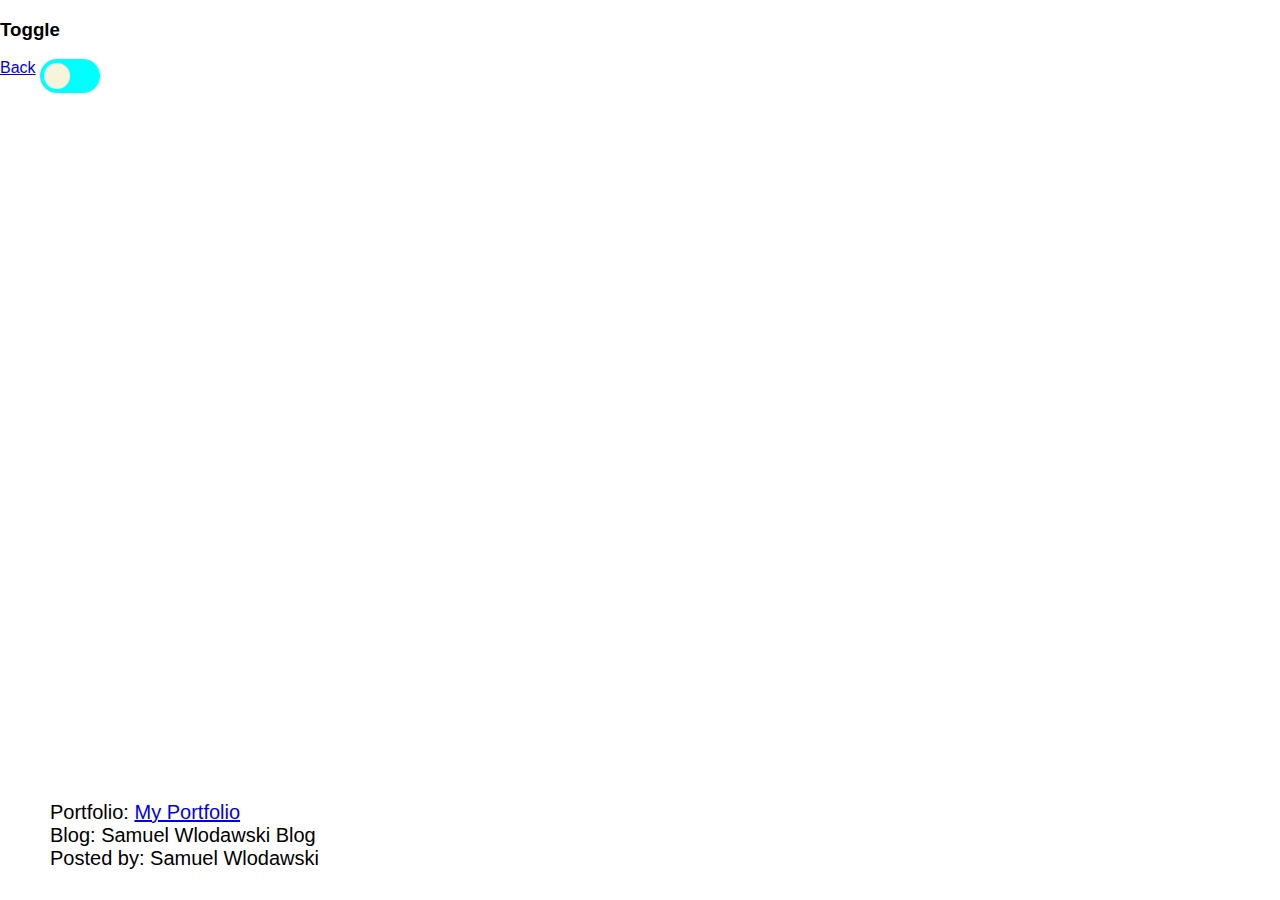
==== blog.html @ 69557de6 "I re did my repo and recopied all files because my github repo was corrupted. This will restart my c" ====
<!DOCTYPE html>
<html lang="en">
<head>
    <meta charset="UTF-8">
    <meta name="viewport" content="width=device-width, initial-scale=1.0">
    <title>Blog Entry Page</title>
    <link rel="blog stylesheet" type="text/css" href="./assets/css/blog.css">
</head>
<body>
    <h3>Toggle</h3>
    <a href="./index.html">Back</a>
<label class="switch">
    <input type="checkbox" id="theme-switcher">
    <span class="slider round"></span>
</label>
<main>
    <div class="blogPage">
    <div id="blogPost">
    </div>
    </div>
</main>

    <footer>
        <ul>
            <li>Portfolio:
                <a href="https://github.com/swlodawski/Sammys-Extraordinary-Portfolio-of-Achievements">My Portfolio</a>
            </li>
            <li>Blog: Samuel Wlodawski Blog</li>
            <li>Posted by: Samuel Wlodawski</li>
        </ul>
    </footer>
  </main>  
  <script src="./assets/js/blog.js" ></script>
</body>
</html>
---- assets/css/blog.css ----
* {
    font-family: Impact, Haettenschweiler, 'Arial Narrow Bold', sans-serif;
}

body {
    display: block;
    margin: 0px;
}

p {
    font-size: 20px;
}

.blogPage {
    overflow: scroll;
    padding-left: 20px;
}

header {
    background-color: white var(--main-color);
    margin: 0;
    padding: 15px;
    position: relative;
    display: flex;
    justify-content: space-between;
    align-items: center;
    border-bottom: 20px double aqua;
}

footer li {
    justify-content: baseline;
    align-items: first baseline;
}

footer ul li {
    flex-direction:column;
    list-style: none;
}

h5 {
    text-align: center;
    margin: auto;
    padding-bottom: 10px;
    padding-left: 100px;
    bottom: 0;
    border-top: double aqua 20px;
}

.switch {
    margin-right: 20px;
    position: relative;
    display: inline-block;
    width: 60px;
    height: 34px;
    top: 500;
    left: 600;
}

.switch input {
    opacity: 0;
    width: 0;
    height: 0;
}

.slider {
    position: absolute;
    cursor: pointer;
    top: 0;
    bottom: 0;
    left: 0;
    right: 0;
    background-color: aqua;
    transition: 0.4s;
}

.slider:before {
    position: absolute;
    content: "";
    height: 26px;
    width: 26px;
    left: 4px;
    bottom: 4px;
    background-color: beige;
    -webkit-transition: .4s;
    transition: .4s;
}

input:checked + .slider {
    background-color: blueviolet;
}

input:focus + .slider {
    box-shadow: 0 0 1px blueviolet;
}

input:checked + .slider:before {
    -webkit-transform: translateX(26px);
    -ms-transform: translateX(26px);
    transform: translateX(26px);
}

.slider.round {
    border-radius: 34px;
}

.slider.round:before{
    border-radius: 50%;
}

.light {
    background-color: white;
    color: black;
}

.dark {
    background-color: black;
    color: white;
}

.back {
    border-radius: 50%;
    background-color: blanchedalmond;
}

footer {
    width: 100%;
    position: absolute;
    padding-bottom: 10px;
    padding-left: 10px;
    bottom: 0px;
    font-size: 20px;
}
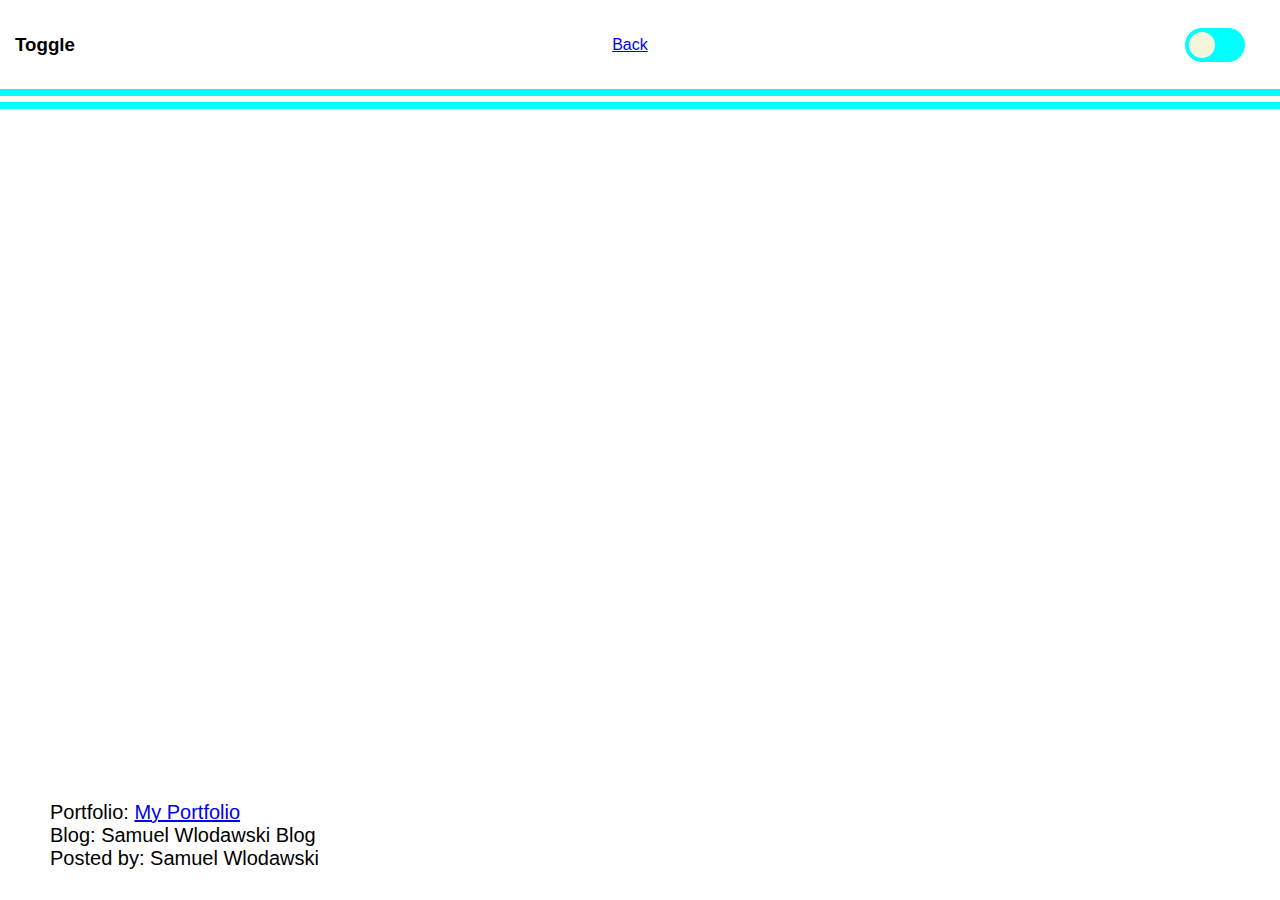
==== commit 1fe2c48e: "changes to css for form index and blog html and blog html page." ====
--- a/blog.html
+++ b/blog.html
@@ -7,12 +7,14 @@
     <link rel="blog stylesheet" type="text/css" href="./assets/css/blog.css">
 </head>
 <body>
+    <header>
     <h3>Toggle</h3>
-    <a href="./index.html">Back</a>
+    <a class="backbutton" href="./index.html">Back</a>
 <label class="switch">
     <input type="checkbox" id="theme-switcher">
     <span class="slider round"></span>
 </label>
+</header>
 <main>
     <div class="blogPage">
     <div id="blogPost">
--- a/assets/css/blog.css
+++ b/assets/css/blog.css
@@ -7,6 +7,7 @@
     margin: 0px;
 }
 
+
 p {
     font-size: 20px;
 }
@@ -14,6 +15,13 @@
 .blogPage {
     overflow: scroll;
     padding-left: 20px;
+}
+
+main {
+    flex-direction: column;
+    padding-left: 20px;
+    overflow-y: scroll;
+    height: calc(100vh - 288px);
 }
 
 header {
@@ -25,11 +33,6 @@
     justify-content: space-between;
     align-items: center;
     border-bottom: 20px double aqua;
-}
-
-footer li {
-    justify-content: baseline;
-    align-items: first baseline;
 }
 
 footer ul li {
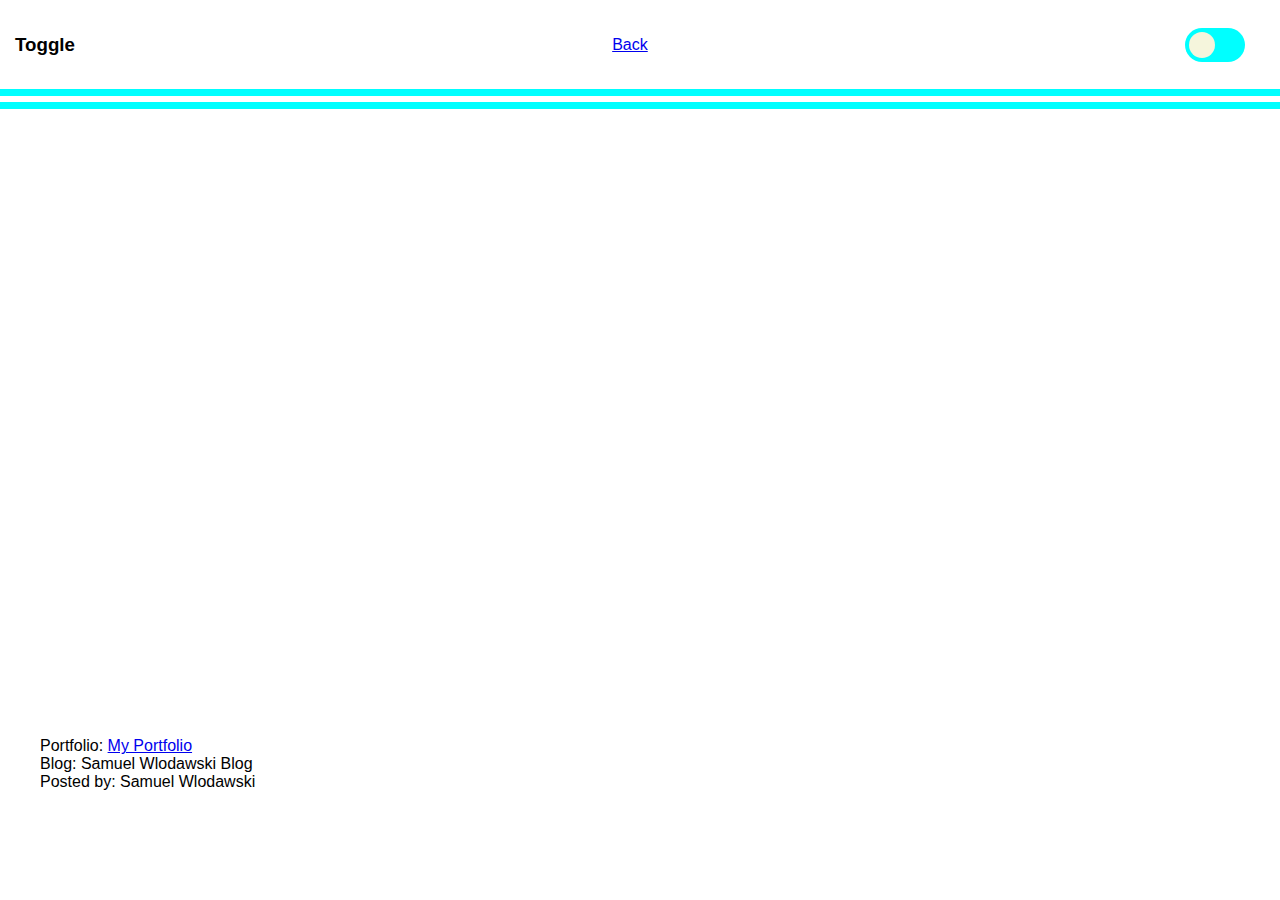
==== commit 7840e442: "moved screenshots for my readme to the assets folder for structure integrity abnd made a couple of c" ====
--- a/blog.html
+++ b/blog.html
@@ -9,7 +9,7 @@
 <body>
     <header>
     <h3>Toggle</h3>
-    <a class="backbutton" href="./index.html">Back</a>
+    <a href="./index.html">Back</a>
 <label class="switch">
     <input type="checkbox" id="theme-switcher">
     <span class="slider round"></span>
@@ -17,8 +17,8 @@
 </header>
 <main>
     <div class="blogPage">
-    <div id="blogPost">
-    </div>
+        <div id="blogPost">
+        </div>
     </div>
 </main>
 
@@ -31,7 +31,7 @@
             <li>Posted by: Samuel Wlodawski</li>
         </ul>
     </footer>
-  </main>  
+
   <script src="./assets/js/blog.js" ></script>
 </body>
 </html>--- a/assets/css/blog.css
+++ b/assets/css/blog.css
@@ -7,21 +7,13 @@
     margin: 0px;
 }
 
-
 p {
     font-size: 20px;
 }
 
 .blogPage {
     overflow: scroll;
-    padding-left: 20px;
-}
-
-main {
-    flex-direction: column;
-    padding-left: 20px;
-    overflow-y: scroll;
-    height: calc(100vh - 288px);
+    padding-left: 15px;
 }
 
 header {
@@ -35,18 +27,11 @@
     border-bottom: 20px double aqua;
 }
 
-footer ul li {
-    flex-direction:column;
-    list-style: none;
-}
-
-h5 {
-    text-align: center;
-    margin: auto;
-    padding-bottom: 10px;
-    padding-left: 100px;
-    bottom: 0;
-    border-top: double aqua 20px;
+main {
+    flex-direction: column;
+    padding-left: 20px;
+    overflow-y: scroll;
+    height: calc(100vh - 288px);
 }
 
 .switch {
@@ -110,6 +95,15 @@
     border-radius: 50%;
 }
 
+/* h4 {
+    text-align: center;
+    margin: auto;
+    padding-bottom: 10px;
+    padding-left: 100px;
+    bottom: 0;
+    border-top: double aqua 20px;
+} */
+
 .light {
     background-color: white;
     color: black;
@@ -120,17 +114,17 @@
     color: white;
 }
 
-.back {
-    border-radius: 50%;
-    background-color: blanchedalmond;
-}
-
-footer {
+.footer {
     width: 100%;
-    position: absolute;
+    position: fixed;
     padding-bottom: 10px;
     padding-left: 10px;
     bottom: 0px;
     font-size: 20px;
 }
 
+footer ul li {
+    flex-direction:column;
+    list-style: none;
+}
+
